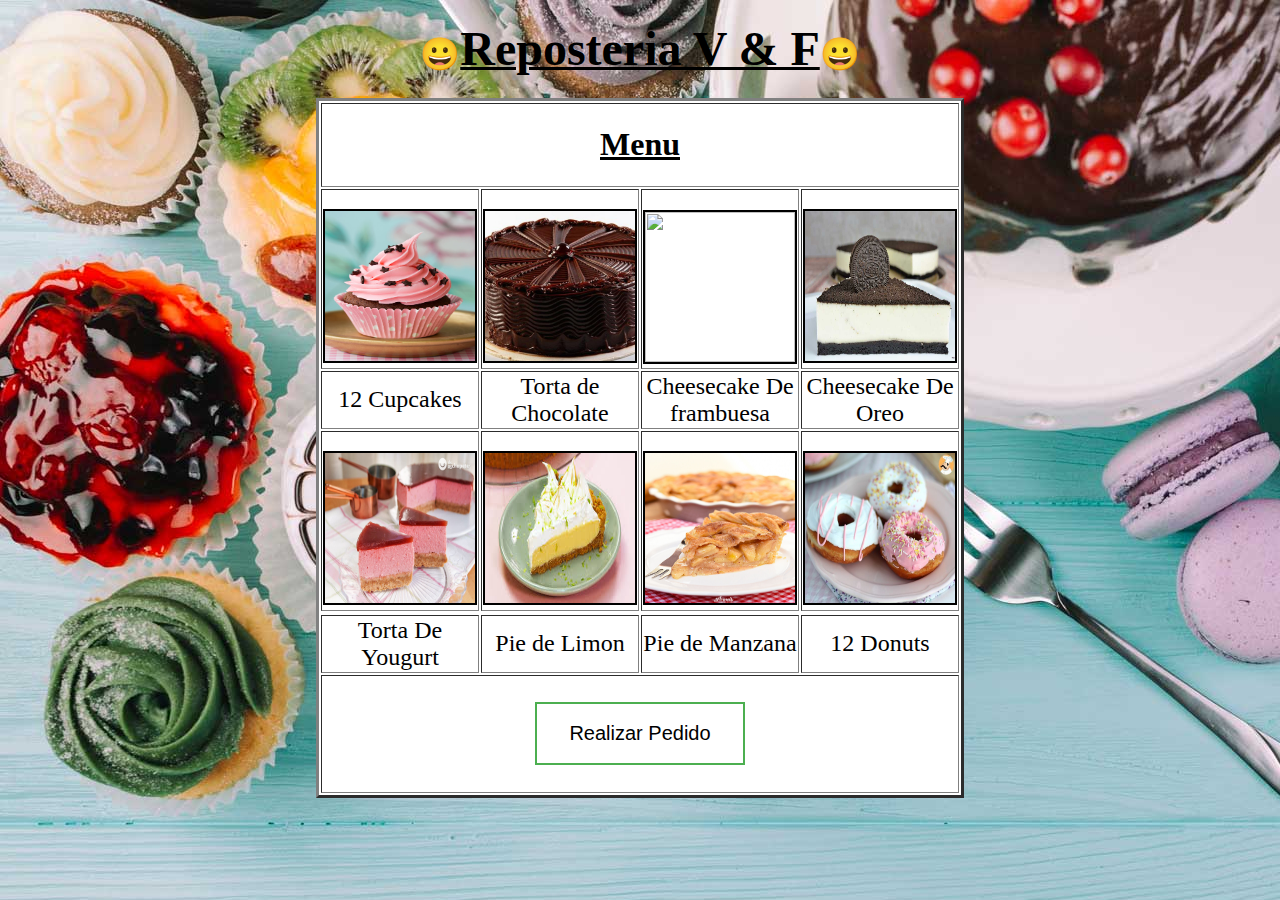
==== index.html @ 2aaa5f5b "Add files via upload" ====
<!DOCTYPE html>
<html>
<head>
<title> &#128512 Reposteria V & F &#128512</title>
	<meta charset="utf-8">
	<link rel="stylesheet" type="text/css" href="style.css"></li>
</head>
<body background="Postres.jpg" >
<header class="header header1"><h1 align="center" id="Titulo">&#128512<u><font color="black" size="15">Reposteria V & F</font></u>&#128512</h1></header>
<table align="Center" bgcolor="white" border="3" style="width: 25%">
	<tr><td colspan="4"><h1 align="center"><font><u>Menu</u></font></h1></td></tr>
	<tr>
		<td align="center"><br><img src="cupcakes-chocolate.jpg" width="150" height="150" border="2"></td><td align="center"><br><img src="TortaC.jpg" width="150" height="150" border="2"></td>
		<td align="center"><br><img src="cheeseF.jpg" width="150" height="150" border="2"></td><td align="center"><br><img src="cheeseO.jpg" width="150" height="150" border="2"></td>
		<tr>
			<td align="center"><font size="5">12 Cupcakes</font></td>
			<td align="center"><font size="5">Torta de Chocolate</font></td>
			<td align="center"><font size="5">Cheesecake De frambuesa</font></td>
			<td align="center"><font size="5">Cheesecake De Oreo</font></td>
		</tr>
		<tr>
		<td align="center"><br><img src="TortaY.jpg" width="150" height="150" border="2"></td><td align="center"><br><img src="PieL.jpg" width="150" height="150" border="2"></td>
		<td align="center"><br><img src="PieM.jpg" width="150" height="150" border="2"></td><td align="center"><br><img src="Donuts.jpg" width="150" height="150" border="2"></td>
		<tr>
		<tr>
			<td align="center"><font size="5">Torta De Yougurt</font></td>
			<td align="center"><font size="5">Pie de Limon</font></td>
			<td align="center"><font size="5">Pie de Manzana</font></td>
			<td align="center"><font size="5">12 Donuts</font></td>
		</tr>
		<tr><td colspan="4"><h1 align="center"><button class="button button1" onclick="document.location='Pedido.html'">Realizar Pedido</button></td></tr>
</table>


</body>
</html>
---- style.css ----
a{
	color: white;

}
#Pag
{color: white; font-size: 25px; text-align: right; font-style: italic;}
#L2
{width: 250px;height: 100px}
.button {
  border: none;
  color: white;
  padding: 18px 32px;
  text-align: center;
  text-decoration: none;
  display: inline-block;
  font-size: 20px;
  margin: 4px 2px;
  transition-duration: 0.4s;
  cursor: pointer;
}

.button1 {
  background-color: white; 
  color: black; 
  border: 2px solid #4CAF50;
}

.button1:hover {
  background-color: #4CAF50;
  color: white;
}
.button2 {
  background-color: white;
  color: black;
  border: 2px solid #F4FE00;
}

.button2:hover {
  background-color: #F4FE00;
  color: black;
}
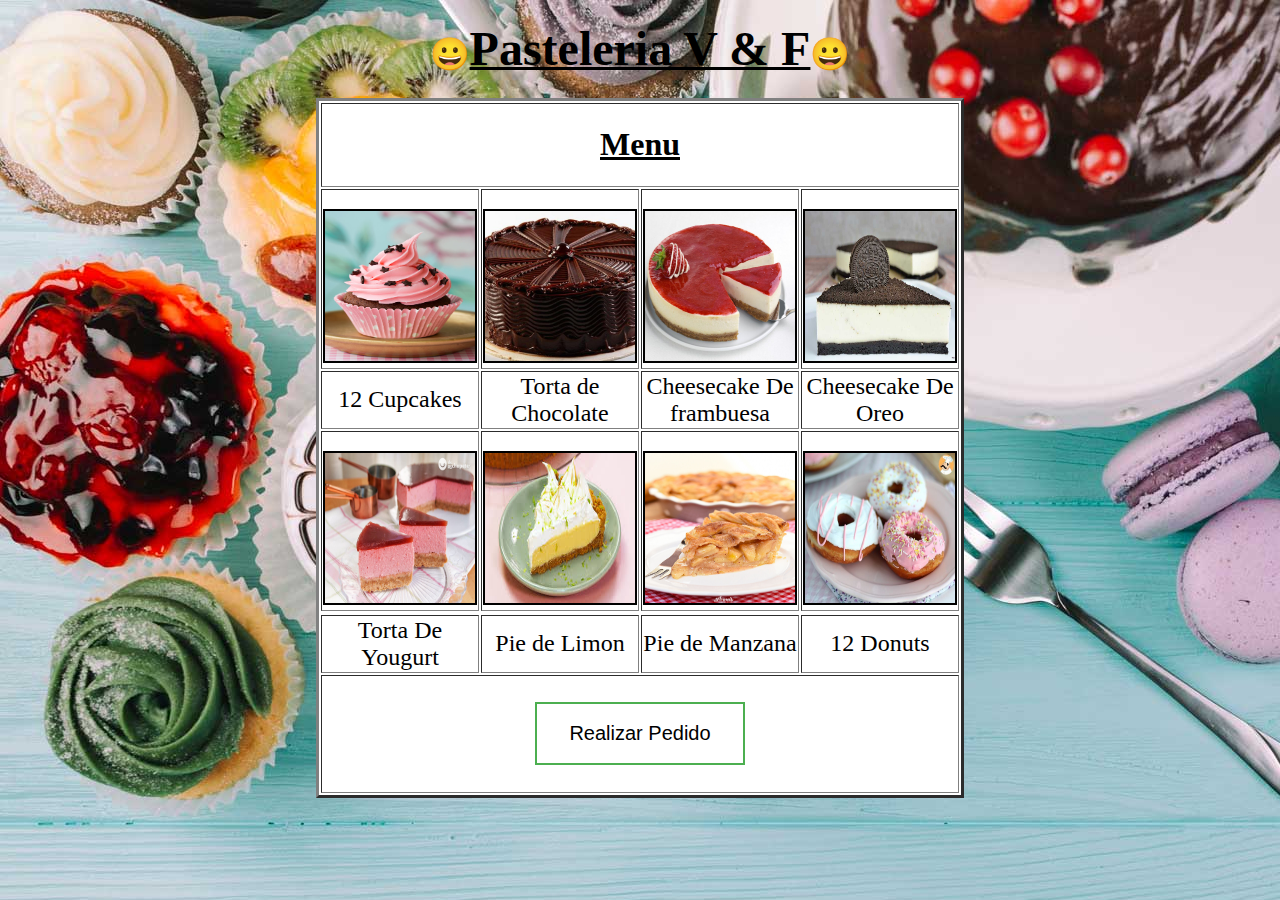
==== commit 1a58232a: "Update index.html" ====
--- a/index.html
+++ b/index.html
@@ -1,17 +1,17 @@
 <!DOCTYPE html>
 <html>
 <head>
-<title> &#128512 Reposteria V & F &#128512</title>
+<title> &#128512 Pasteleria V & F &#128512</title>
 	<meta charset="utf-8">
 	<link rel="stylesheet" type="text/css" href="style.css"></li>
 </head>
 <body background="Postres.jpg" >
-<header class="header header1"><h1 align="center" id="Titulo">&#128512<u><font color="black" size="15">Reposteria V & F</font></u>&#128512</h1></header>
+<header class="header header1"><h1 align="center" id="Titulo">&#128512<u><font color="black" size="15">Pasteleria V & F</font></u>&#128512</h1></header>
 <table align="Center" bgcolor="white" border="3" style="width: 25%">
 	<tr><td colspan="4"><h1 align="center"><font><u>Menu</u></font></h1></td></tr>
 	<tr>
 		<td align="center"><br><img src="cupcakes-chocolate.jpg" width="150" height="150" border="2"></td><td align="center"><br><img src="TortaC.jpg" width="150" height="150" border="2"></td>
-		<td align="center"><br><img src="cheeseF.jpg" width="150" height="150" border="2"></td><td align="center"><br><img src="cheeseO.jpg" width="150" height="150" border="2"></td>
+		<td align="center"><br><img src="fram.jpg" width="150" height="150" border="2"></td><td align="center"><br><img src="cheeseO.jpg" width="150" height="150" border="2"></td>
 		<tr>
 			<td align="center"><font size="5">12 Cupcakes</font></td>
 			<td align="center"><font size="5">Torta de Chocolate</font></td>
@@ -33,4 +33,4 @@
 
 
 </body>
-</html>+</html>
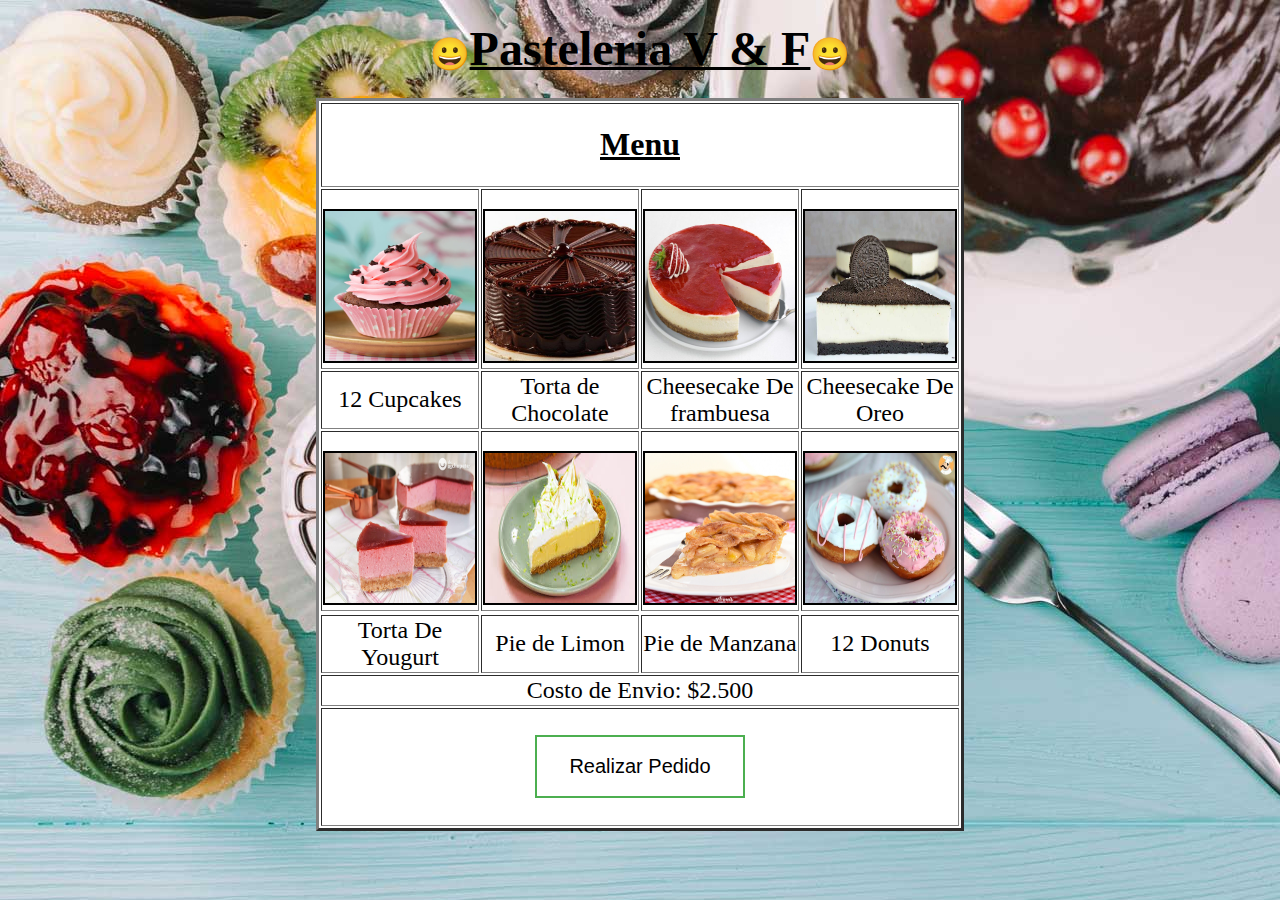
==== commit dd00c42b: "Update index.html" ====
--- a/index.html
+++ b/index.html
@@ -28,6 +28,7 @@
 			<td align="center"><font size="5">Pie de Manzana</font></td>
 			<td align="center"><font size="5">12 Donuts</font></td>
 		</tr>
+	<tr><td colspan="4" align="center"><font size="5">Costo de Envio: $2.500</font></td></tr>
 		<tr><td colspan="4"><h1 align="center"><button class="button button1" onclick="document.location='Pedido.html'">Realizar Pedido</button></td></tr>
 </table>
 
